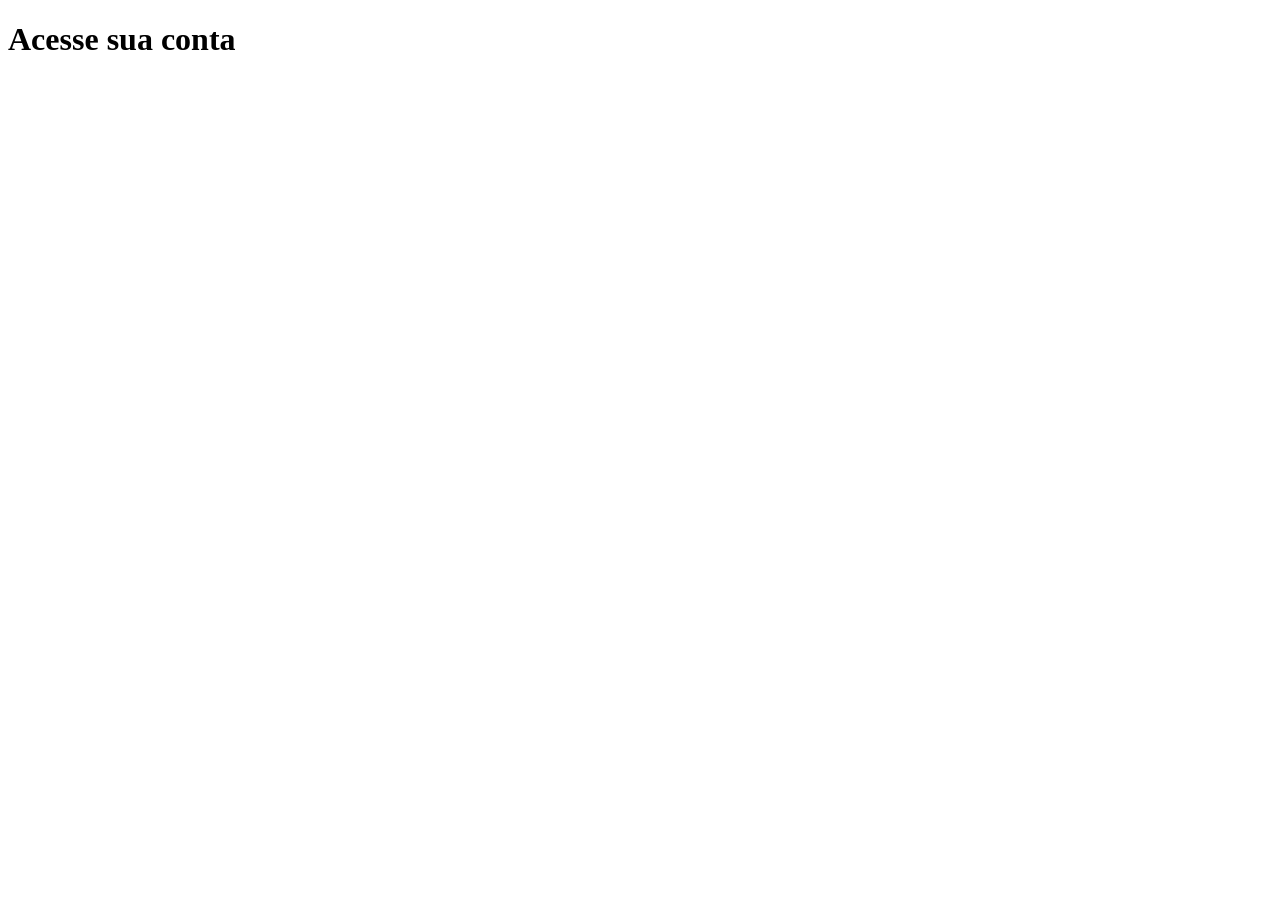
==== templates/index.html @ 26e8c928 "primeira versao" ====
<!DOCTYPE html>
<html lang="pt-br">
<head>
    <meta charset="UTF-8">
    <meta name="viewport" content="width=device-width, initial-scale=1.0">
    <title>Document</title>
</head>
<body>
    <h1>Acesse sua conta</h1>
</body>
</html>
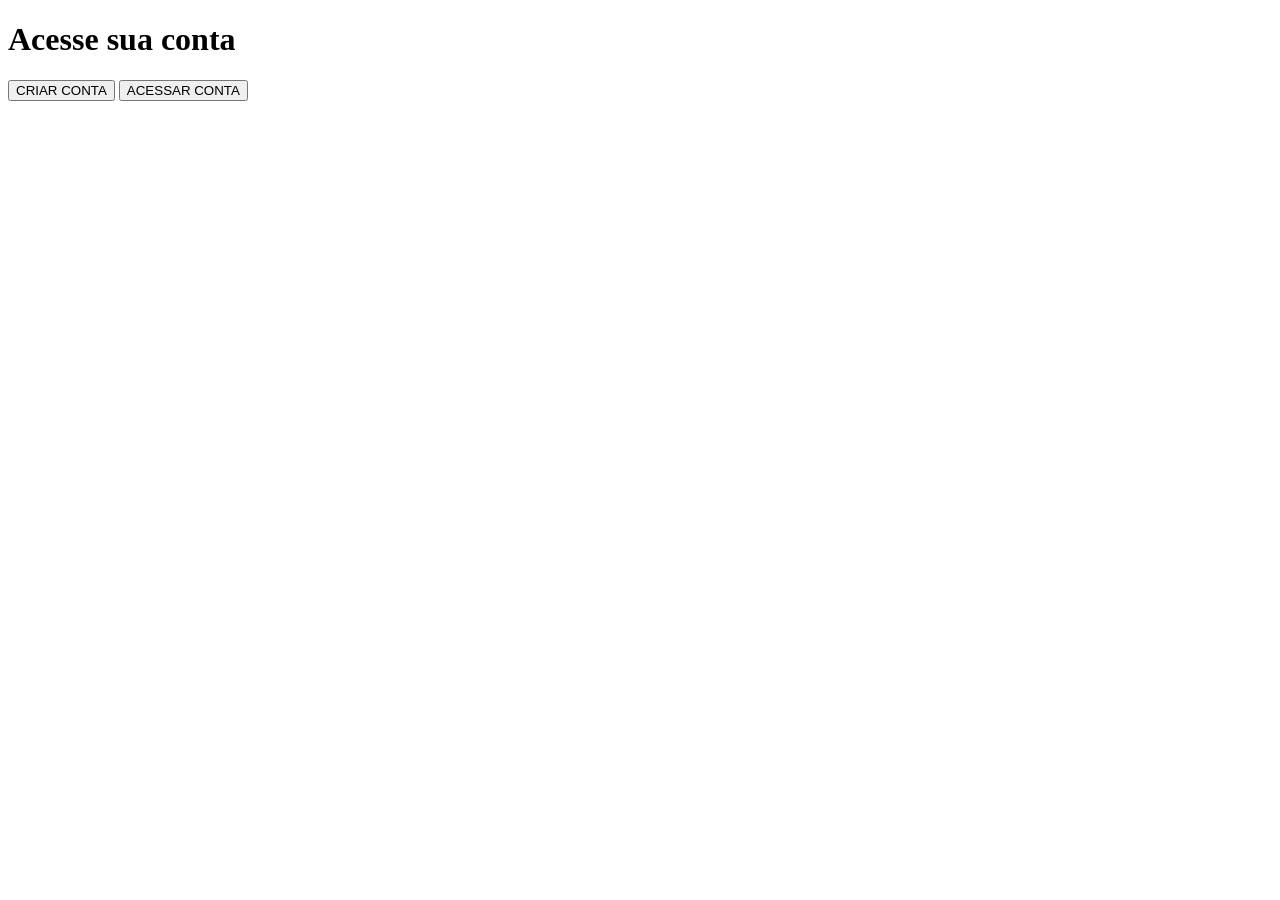
==== commit 3195ebe0: "atualizacao" ====
--- a/templates/index.html
+++ b/templates/index.html
@@ -7,5 +7,7 @@
 </head>
 <body>
     <h1>Acesse sua conta</h1>
+    <a href="/cadastro"><button type="submit">CRIAR CONTA</button></a>
+    <a href="/login"><button type="submit">ACESSAR CONTA</button></a>
 </body>
 </html>
